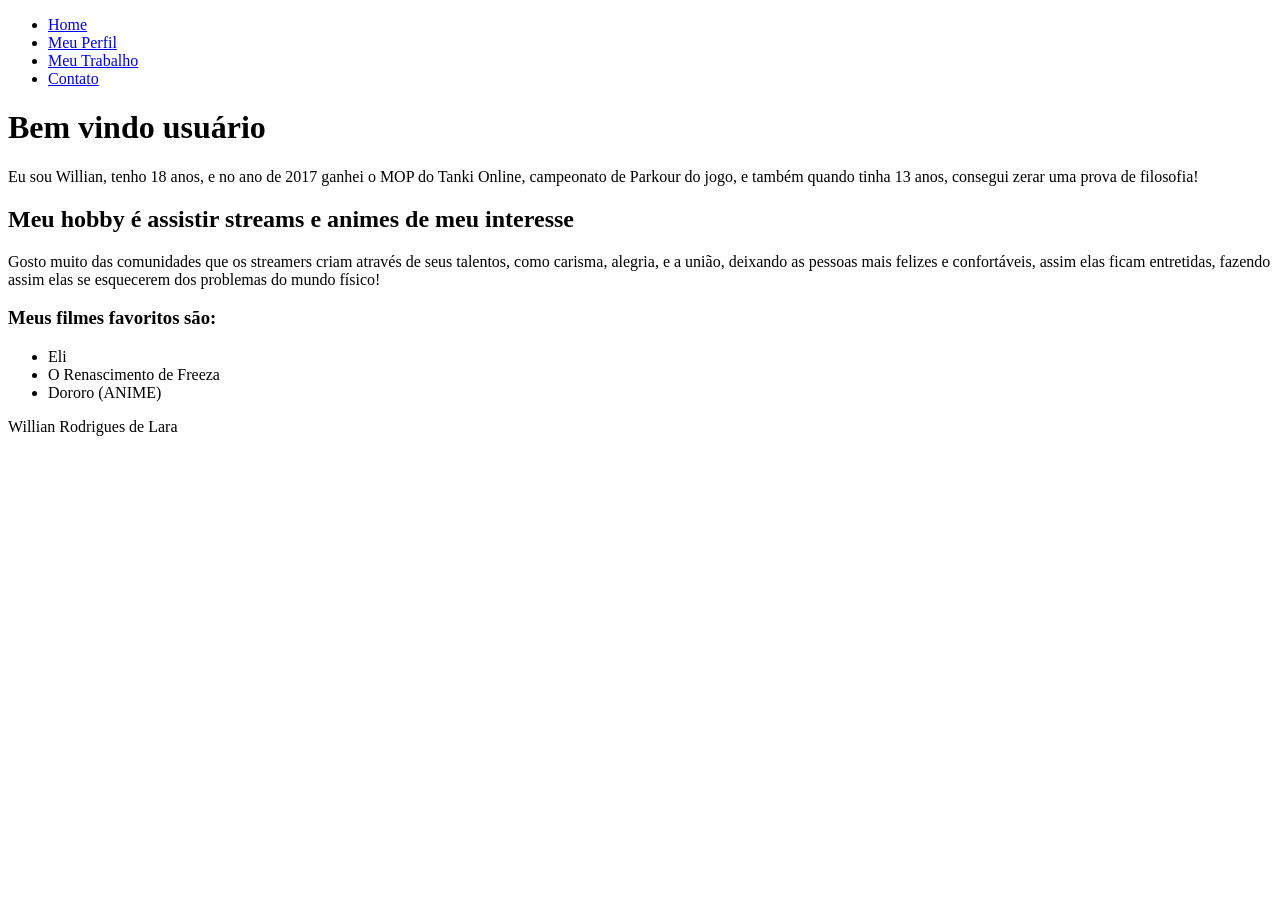
==== meusite/index.html @ 481c7dfb "Aula 05/03/2020" ====
<!DOCTYPE html>
<html lang="en">

<head>
    <meta charset="UTF-8">
    <title>Willian Rodrigues de Lara</title>
</head>

<body>
    <nav>
        <ul>

            <li><a href="#">Home</a></li>
            <li><a href="#">Meu Perfil</a></li>
            <li><a href="#">Meu Trabalho</a></li>
            <li><a href="#">Contato</a></li>
        </ul>
    </nav>
    <div>

        <h1>Bem vindo usuário</h1>
        <p>Eu sou Willian, tenho 18 anos, e no ano de 2017 ganhei o MOP do Tanki Online,
            campeonato de Parkour do jogo, e também quando tinha 13 anos, consegui zerar
            uma prova de filosofia!</p>

        <h2> Meu hobby é assistir streams e animes de meu interesse </h2>
        <p> Gosto muito das comunidades que os streamers criam através de seus talentos,
            como carisma, alegria, e a união, deixando as pessoas mais felizes e confortáveis,
            assim elas ficam entretidas, fazendo assim elas se esquecerem dos problemas do mundo físico! </p>
        <h3>Meus filmes favoritos são: </h3>
        <ul>
            <li> Eli</li>
            <li> O Renascimento de Freeza</li>
            <li> Dororo (ANIME)</li>
        </ul>
    </div>
<footer> Willian Rodrigues de Lara</footer>
</body>

</html>
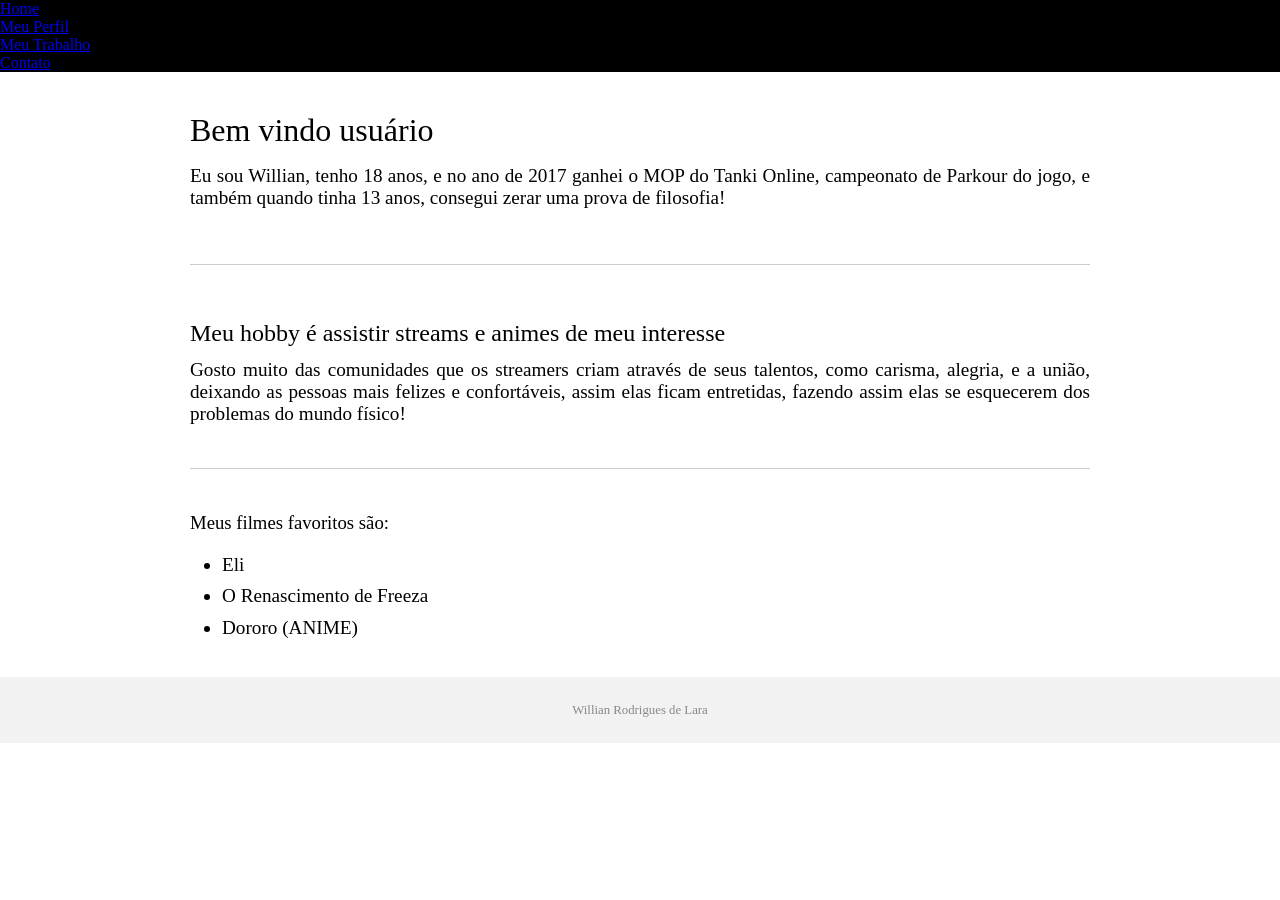
==== commit ede33918: "Aula 19/03/2020" ====
--- a/meusite/index.html
+++ b/meusite/index.html
@@ -1,9 +1,15 @@
 <!DOCTYPE html>
 <html lang="en">
 
+
 <head>
+
     <meta charset="UTF-8">
+
     <title>Willian Rodrigues de Lara</title>
+
+    <link rel="stylesheet" href="estilo.css">
+
 </head>
 
 <body>
@@ -16,7 +22,8 @@
             <li><a href="#">Contato</a></li>
         </ul>
     </nav>
-    <div>
+    <div class="content">
+        
 
         <h1>Bem vindo usuário</h1>
         <p>Eu sou Willian, tenho 18 anos, e no ano de 2017 ganhei o MOP do Tanki Online,
--- a/meusite/estilo.css
+++ b/meusite/estilo.css
@@ -0,0 +1,50 @@
+* {
+    margin: 0;
+    padding: 0; 
+  }
+  nav {
+    background-color: #000;
+  }
+  .content {
+    width: 900px;
+    margin: 0 auto;
+  }
+  .content {
+    margin-top: 2.5em;
+  }
+  .content > h1, 
+  .content > h2, 
+  .content > h3 {
+    font-weight: 500;
+    margin-bottom: 0.5em;
+  }
+  .content > h1 {
+    font-size: 2,3em;
+  }
+  .content > h2, 
+  .content > h3 {
+    border-top: 1px solid #CCC;
+    margin-top: 2.3em;
+    padding-top: 2.3em;
+  }
+  .content p, 
+  .content li {
+    font-size: 1.2em;
+    font-weight: 300;
+    text-align: justify;
+  }
+  .content li {
+    margin-bottom: 0.5em;
+  }
+  .content ul {
+    margin-top: 1.2em;
+    margin-left: 2em;
+  }
+  footer {
+    margin-top: 3em;
+    padding: 2em 0;
+    background-color: #f2f2f2;
+    color: #888;
+    font-size: 0.8em;
+    text-align: center;
+  }
